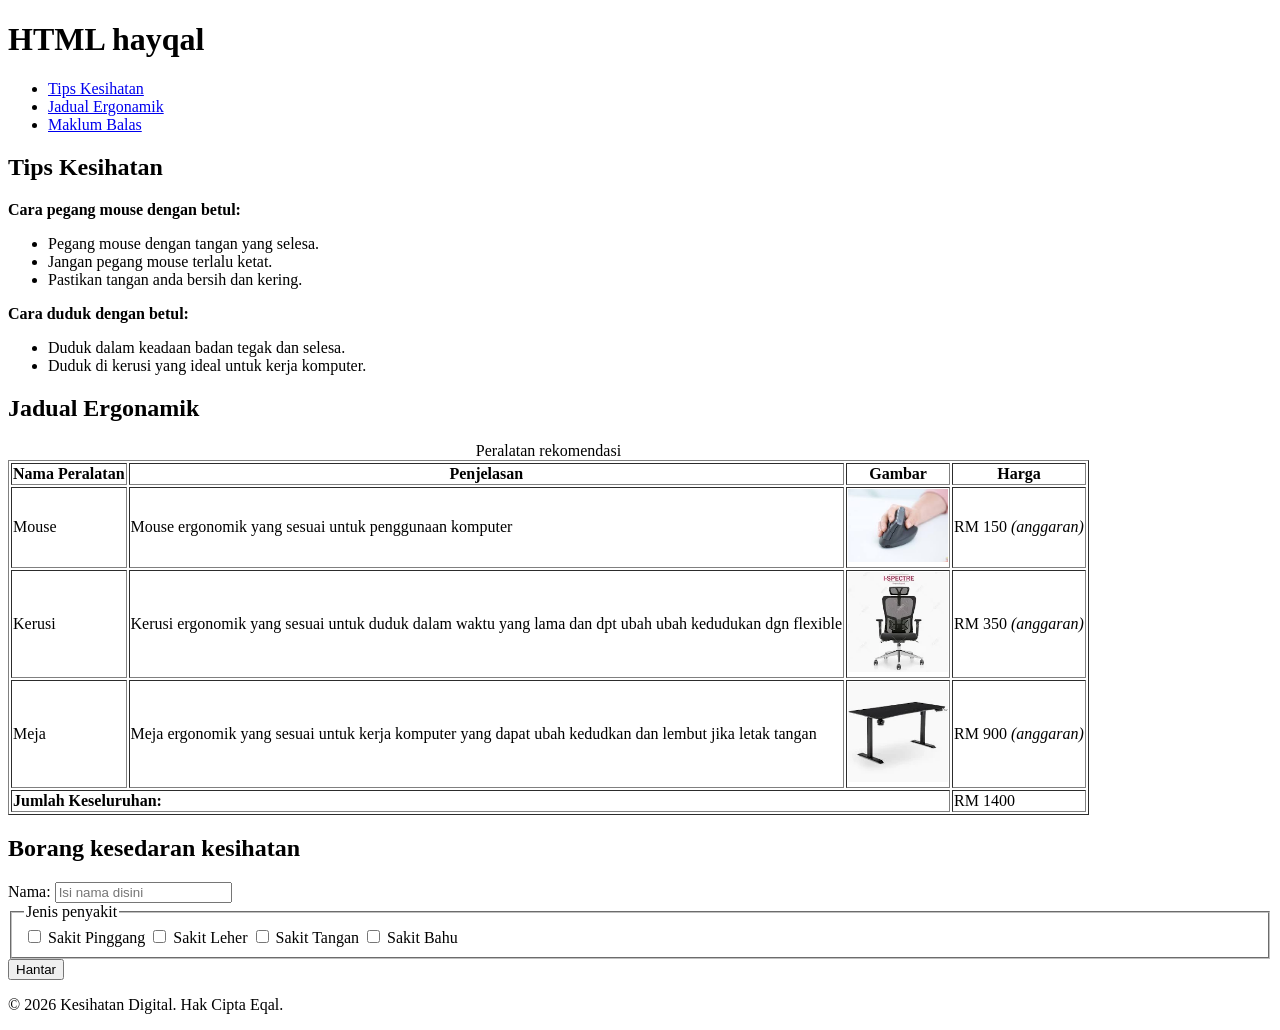
==== HTMl-eqal/index.html @ 88de1a01 "Add files via upload" ====
<!DOCTYPE html>
<html lang="en">

<head>
    <meta charset="UTF-8">
    <meta name="viewport" content="width=device-width, initial-scale=1.0">
    <title>Document</title>
</head>

<body>
    <header>
        <h1>HTML hayqal</h1>
        <nav>
            <ul>
                <li><a href="#tips-kesihatan">Tips Kesihatan</a></li>
                <li><a href="#jadual-ergonamik">Jadual Ergonamik</a></li>
                <li><a href="#maklum-balas">Maklum Balas</a></li>
            </ul>
        </nav>
    </header>

    <main>
        <section id="tips-kesihatan">
            <h2>Tips Kesihatan</h2>
            <p><strong>Cara pegang mouse dengan betul:</strong></p>
            <ul>
                <li>Pegang mouse dengan tangan yang selesa.</li>
                <li>Jangan pegang mouse terlalu ketat.</li>
                <li>Pastikan tangan anda bersih dan kering.</li>
            </ul>
            <p><strong>Cara duduk dengan betul:</strong></p>
            <ul>
                <li>Duduk dalam keadaan badan tegak dan selesa.</li>
                <li>Duduk di kerusi yang ideal untuk kerja komputer.</li>
            </ul>
        </section>

        <section id="jadual-ergonamik">
            <h2>Jadual Ergonamik</h2>
            <table border="1">
                <caption>Peralatan rekomendasi</caption>
                <tr>
                    <th>Nama Peralatan</th>
                    <th>Penjelasan</th>
                    <th>Gambar</th>
                    <th>Harga</th>
                </tr>

                <tr>
                    <td>Mouse</td>
                    <td>Mouse ergonomik yang sesuai untuk penggunaan komputer</td>
                    <td><img src="image/mouse-ergonomik.jpg" alt="Mouse Ergonomik yang bagus" width="100"></td>
                    <td>RM 150 <em>(anggaran)</em></td>
                </tr>

                <tr>
                    <td>Kerusi</td>
                    <td>Kerusi ergonomik yang sesuai untuk duduk dalam waktu yang lama dan dpt ubah ubah kedudukan dgn
                        flexible</td>
                    <td><img src="image/kerusi-ergonomik.jpg" alt="Kerusi ergonomik yang amat selesa" width="100"></td>
                    <td>RM 350 <em>(anggaran)</em></td>
                </tr>

                <tr>
                    <td>Meja</td>
                    <td>Meja ergonomik yang sesuai untuk kerja komputer yang dapat ubah kedudkan dan lembut jika letak
                        tangan</td>
                    <td><img src="image/meja-ergonomik.jpg"
                            alt="Meja ergonomik yang selesa dapat ubah ubah tinggi rendah" width="100"></td>
                    <td>RM 900 <em>(anggaran)</em></td>
                </tr>
                <tfoot>
                    <tr>
                        <td colspan="3"><strong>Jumlah Keseluruhan:</strong></td>
                        <td>RM 1400</td>
                    </tr>
                </tfoot>
            </table>
        </section>

        <form>
            <section id="maklum-balas">
                <h2>Borang kesedaran kesihatan</h2>
                <label for="nama-sendiri">Nama: </label>
                <input type="text" id="nama-sendiri" name="nama-sendiri" placeholder="Isi nama disini" required>

                <fieldset>
                    <legend>Jenis penyakit</legend>
                    <input type="checkbox" id="sakit-pinggang" name="jenis-penyakit" value="sakit-pinggang">
                    <label for="sakit-pinggang">Sakit Pinggang</label>
                    <input type="checkbox" id="sakit-leher" name="jenis-penyakit" value="sakit-leher">
                    <label for="sakit-leher">Sakit Leher</label>
                    <input type="checkbox" id="sakit-tangan" name="jenis-penyakit" value="sakit-tangan">
                    <label for="sakit-tangan">Sakit Tangan</label>
                    <input type="checkbox" id="sakit-bahu" name="jenis-penyakit" value="sakit-bahu">
                    <label for="sakit-bahu">Sakit Bahu</label>
                </fieldset>
            </section>
            <button type="submit" value="Hantar">Hantar</button>
        </form>
        <footer>
            <p>&copy; 2026 Kesihatan Digital. Hak Cipta Eqal.</p>
        </footer>
    </main>
</body>

</html>
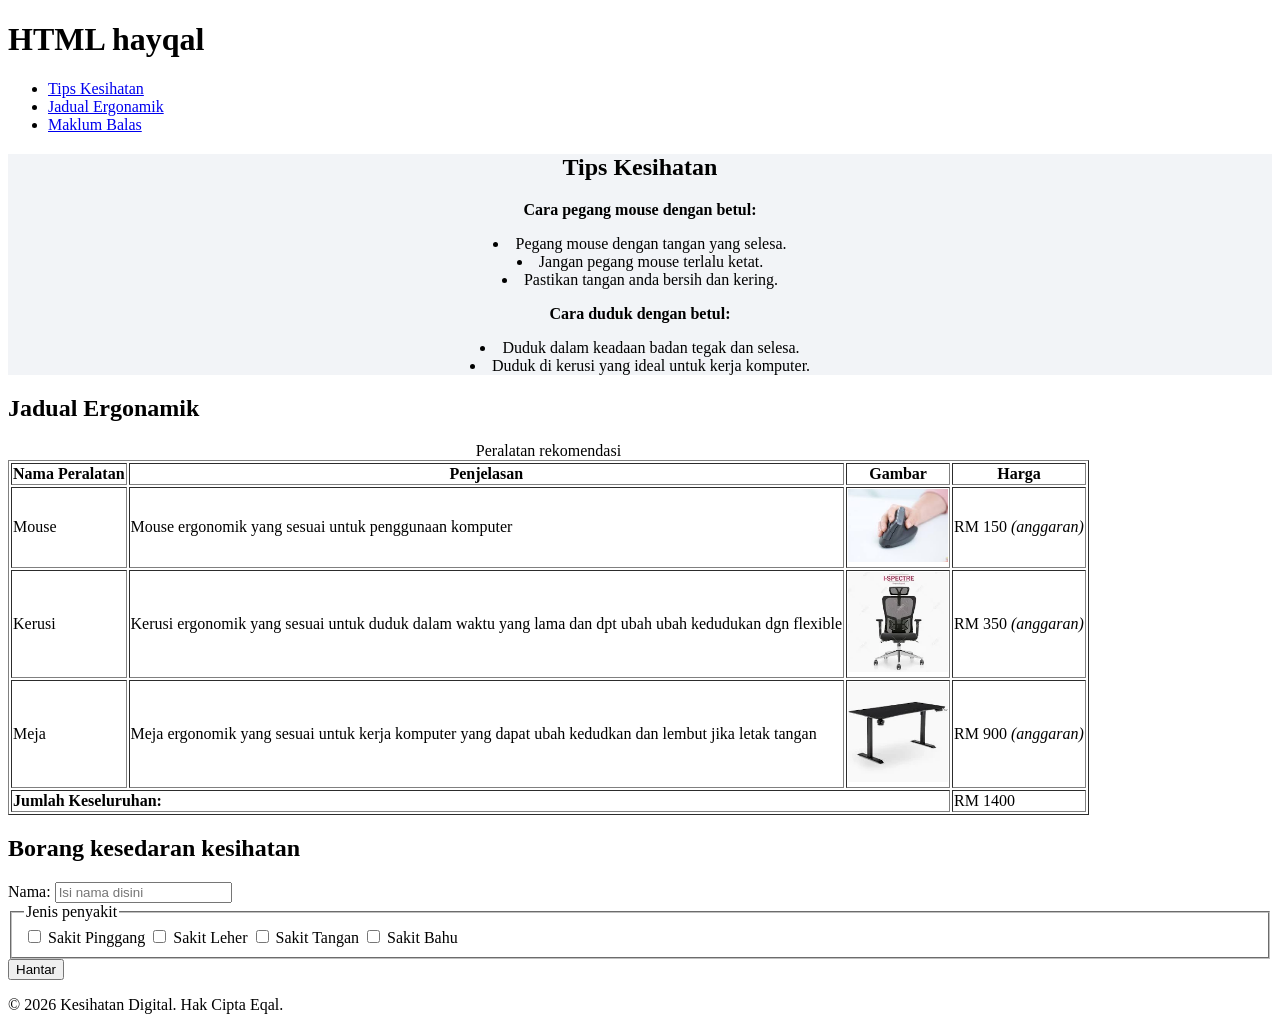
==== commit 05ec24ae: "tambah style css" ====
--- a/HTMl-eqal/index.html
+++ b/HTMl-eqal/index.html
@@ -1,107 +1,108 @@
-<!DOCTYPE html>
-<html lang="en">
-
-<head>
-    <meta charset="UTF-8">
-    <meta name="viewport" content="width=device-width, initial-scale=1.0">
-    <title>Document</title>
-</head>
-
-<body>
-    <header>
-        <h1>HTML hayqal</h1>
-        <nav>
-            <ul>
-                <li><a href="#tips-kesihatan">Tips Kesihatan</a></li>
-                <li><a href="#jadual-ergonamik">Jadual Ergonamik</a></li>
-                <li><a href="#maklum-balas">Maklum Balas</a></li>
-            </ul>
-        </nav>
-    </header>
-
-    <main>
-        <section id="tips-kesihatan">
-            <h2>Tips Kesihatan</h2>
-            <p><strong>Cara pegang mouse dengan betul:</strong></p>
-            <ul>
-                <li>Pegang mouse dengan tangan yang selesa.</li>
-                <li>Jangan pegang mouse terlalu ketat.</li>
-                <li>Pastikan tangan anda bersih dan kering.</li>
-            </ul>
-            <p><strong>Cara duduk dengan betul:</strong></p>
-            <ul>
-                <li>Duduk dalam keadaan badan tegak dan selesa.</li>
-                <li>Duduk di kerusi yang ideal untuk kerja komputer.</li>
-            </ul>
-        </section>
-
-        <section id="jadual-ergonamik">
-            <h2>Jadual Ergonamik</h2>
-            <table border="1">
-                <caption>Peralatan rekomendasi</caption>
-                <tr>
-                    <th>Nama Peralatan</th>
-                    <th>Penjelasan</th>
-                    <th>Gambar</th>
-                    <th>Harga</th>
-                </tr>
-
-                <tr>
-                    <td>Mouse</td>
-                    <td>Mouse ergonomik yang sesuai untuk penggunaan komputer</td>
-                    <td><img src="image/mouse-ergonomik.jpg" alt="Mouse Ergonomik yang bagus" width="100"></td>
-                    <td>RM 150 <em>(anggaran)</em></td>
-                </tr>
-
-                <tr>
-                    <td>Kerusi</td>
-                    <td>Kerusi ergonomik yang sesuai untuk duduk dalam waktu yang lama dan dpt ubah ubah kedudukan dgn
-                        flexible</td>
-                    <td><img src="image/kerusi-ergonomik.jpg" alt="Kerusi ergonomik yang amat selesa" width="100"></td>
-                    <td>RM 350 <em>(anggaran)</em></td>
-                </tr>
-
-                <tr>
-                    <td>Meja</td>
-                    <td>Meja ergonomik yang sesuai untuk kerja komputer yang dapat ubah kedudkan dan lembut jika letak
-                        tangan</td>
-                    <td><img src="image/meja-ergonomik.jpg"
-                            alt="Meja ergonomik yang selesa dapat ubah ubah tinggi rendah" width="100"></td>
-                    <td>RM 900 <em>(anggaran)</em></td>
-                </tr>
-                <tfoot>
-                    <tr>
-                        <td colspan="3"><strong>Jumlah Keseluruhan:</strong></td>
-                        <td>RM 1400</td>
-                    </tr>
-                </tfoot>
-            </table>
-        </section>
-
-        <form>
-            <section id="maklum-balas">
-                <h2>Borang kesedaran kesihatan</h2>
-                <label for="nama-sendiri">Nama: </label>
-                <input type="text" id="nama-sendiri" name="nama-sendiri" placeholder="Isi nama disini" required>
-
-                <fieldset>
-                    <legend>Jenis penyakit</legend>
-                    <input type="checkbox" id="sakit-pinggang" name="jenis-penyakit" value="sakit-pinggang">
-                    <label for="sakit-pinggang">Sakit Pinggang</label>
-                    <input type="checkbox" id="sakit-leher" name="jenis-penyakit" value="sakit-leher">
-                    <label for="sakit-leher">Sakit Leher</label>
-                    <input type="checkbox" id="sakit-tangan" name="jenis-penyakit" value="sakit-tangan">
-                    <label for="sakit-tangan">Sakit Tangan</label>
-                    <input type="checkbox" id="sakit-bahu" name="jenis-penyakit" value="sakit-bahu">
-                    <label for="sakit-bahu">Sakit Bahu</label>
-                </fieldset>
-            </section>
-            <button type="submit" value="Hantar">Hantar</button>
-        </form>
-        <footer>
-            <p>&copy; 2026 Kesihatan Digital. Hak Cipta Eqal.</p>
-        </footer>
-    </main>
-</body>
-
+<!DOCTYPE html>
+<html lang="en">
+
+<head>
+    <meta charset="UTF-8">
+    <meta name="viewport" content="width=device-width, initial-scale=1.0">
+    <title>Document</title>
+    <link rel="stylesheet" href="style.css">
+</head>
+
+<body>
+    <header>
+        <h1>HTML hayqal</h1>
+        <nav>
+            <ul>
+                <li><a href="#tips-kesihatan">Tips Kesihatan</a></li>
+                <li><a href="#jadual-ergonamik">Jadual Ergonamik</a></li>
+                <li><a href="#maklum-balas">Maklum Balas</a></li>
+            </ul>
+        </nav>
+    </header>
+
+    <main>
+        <section id="tips-kesihatan">
+            <h2>Tips Kesihatan</h2>
+            <p><strong>Cara pegang mouse dengan betul:</strong></p>
+            <ul>
+                <li>Pegang mouse dengan tangan yang selesa.</li>
+                <li>Jangan pegang mouse terlalu ketat.</li>
+                <li>Pastikan tangan anda bersih dan kering.</li>
+            </ul>
+            <p><strong>Cara duduk dengan betul:</strong></p>
+            <ul>
+                <li>Duduk dalam keadaan badan tegak dan selesa.</li>
+                <li>Duduk di kerusi yang ideal untuk kerja komputer.</li>
+            </ul>
+        </section>
+
+        <section id="jadual-ergonamik">
+            <h2>Jadual Ergonamik</h2>
+            <table border="1">
+                <caption>Peralatan rekomendasi</caption>
+                <tr>
+                    <th>Nama Peralatan</th>
+                    <th>Penjelasan</th>
+                    <th>Gambar</th>
+                    <th>Harga</th>
+                </tr>
+
+                <tr>
+                    <td>Mouse</td>
+                    <td>Mouse ergonomik yang sesuai untuk penggunaan komputer</td>
+                    <td><img src="image/mouse-ergonomik.jpg" alt="Mouse Ergonomik yang bagus" width="100"></td>
+                    <td>RM 150 <em>(anggaran)</em></td>
+                </tr>
+
+                <tr>
+                    <td>Kerusi</td>
+                    <td>Kerusi ergonomik yang sesuai untuk duduk dalam waktu yang lama dan dpt ubah ubah kedudukan dgn
+                        flexible</td>
+                    <td><img src="image/kerusi-ergonomik.jpg" alt="Kerusi ergonomik yang amat selesa" width="100"></td>
+                    <td>RM 350 <em>(anggaran)</em></td>
+                </tr>
+
+                <tr>
+                    <td>Meja</td>
+                    <td>Meja ergonomik yang sesuai untuk kerja komputer yang dapat ubah kedudkan dan lembut jika letak
+                        tangan</td>
+                    <td><img src="image/meja-ergonomik.jpg"
+                            alt="Meja ergonomik yang selesa dapat ubah ubah tinggi rendah" width="100"></td>
+                    <td>RM 900 <em>(anggaran)</em></td>
+                </tr>
+                <tfoot>
+                    <tr>
+                        <td colspan="3"><strong>Jumlah Keseluruhan:</strong></td>
+                        <td>RM 1400</td>
+                    </tr>
+                </tfoot>
+            </table>
+        </section>
+
+        <form>
+            <section id="maklum-balas">
+                <h2>Borang kesedaran kesihatan</h2>
+                <label for="nama-sendiri">Nama: </label>
+                <input type="text" id="nama-sendiri" name="nama-sendiri" placeholder="Isi nama disini" required>
+
+                <fieldset>
+                    <legend>Jenis penyakit</legend>
+                    <input type="checkbox" id="sakit-pinggang" name="jenis-penyakit" value="sakit-pinggang">
+                    <label for="sakit-pinggang">Sakit Pinggang</label>
+                    <input type="checkbox" id="sakit-leher" name="jenis-penyakit" value="sakit-leher">
+                    <label for="sakit-leher">Sakit Leher</label>
+                    <input type="checkbox" id="sakit-tangan" name="jenis-penyakit" value="sakit-tangan">
+                    <label for="sakit-tangan">Sakit Tangan</label>
+                    <input type="checkbox" id="sakit-bahu" name="jenis-penyakit" value="sakit-bahu">
+                    <label for="sakit-bahu">Sakit Bahu</label>
+                </fieldset>
+            </section>
+            <button type="submit" value="Hantar">Hantar</button>
+        </form>
+        <footer>
+            <p>&copy; 2026 Kesihatan Digital. Hak Cipta Eqal.</p>
+        </footer>
+    </main>
+</body>
+
 </html>
--- a/HTMl-eqal/style.css
+++ b/HTMl-eqal/style.css
@@ -0,0 +1,10 @@
+#tips-kesihatan {
+    background-color: hsl(216, 24%, 96%);
+    text-align: center;
+}
+
+#tips-kesihatan ul {
+    list-style-position: inside;
+    text-align: center;
+    padding: 0;
+}
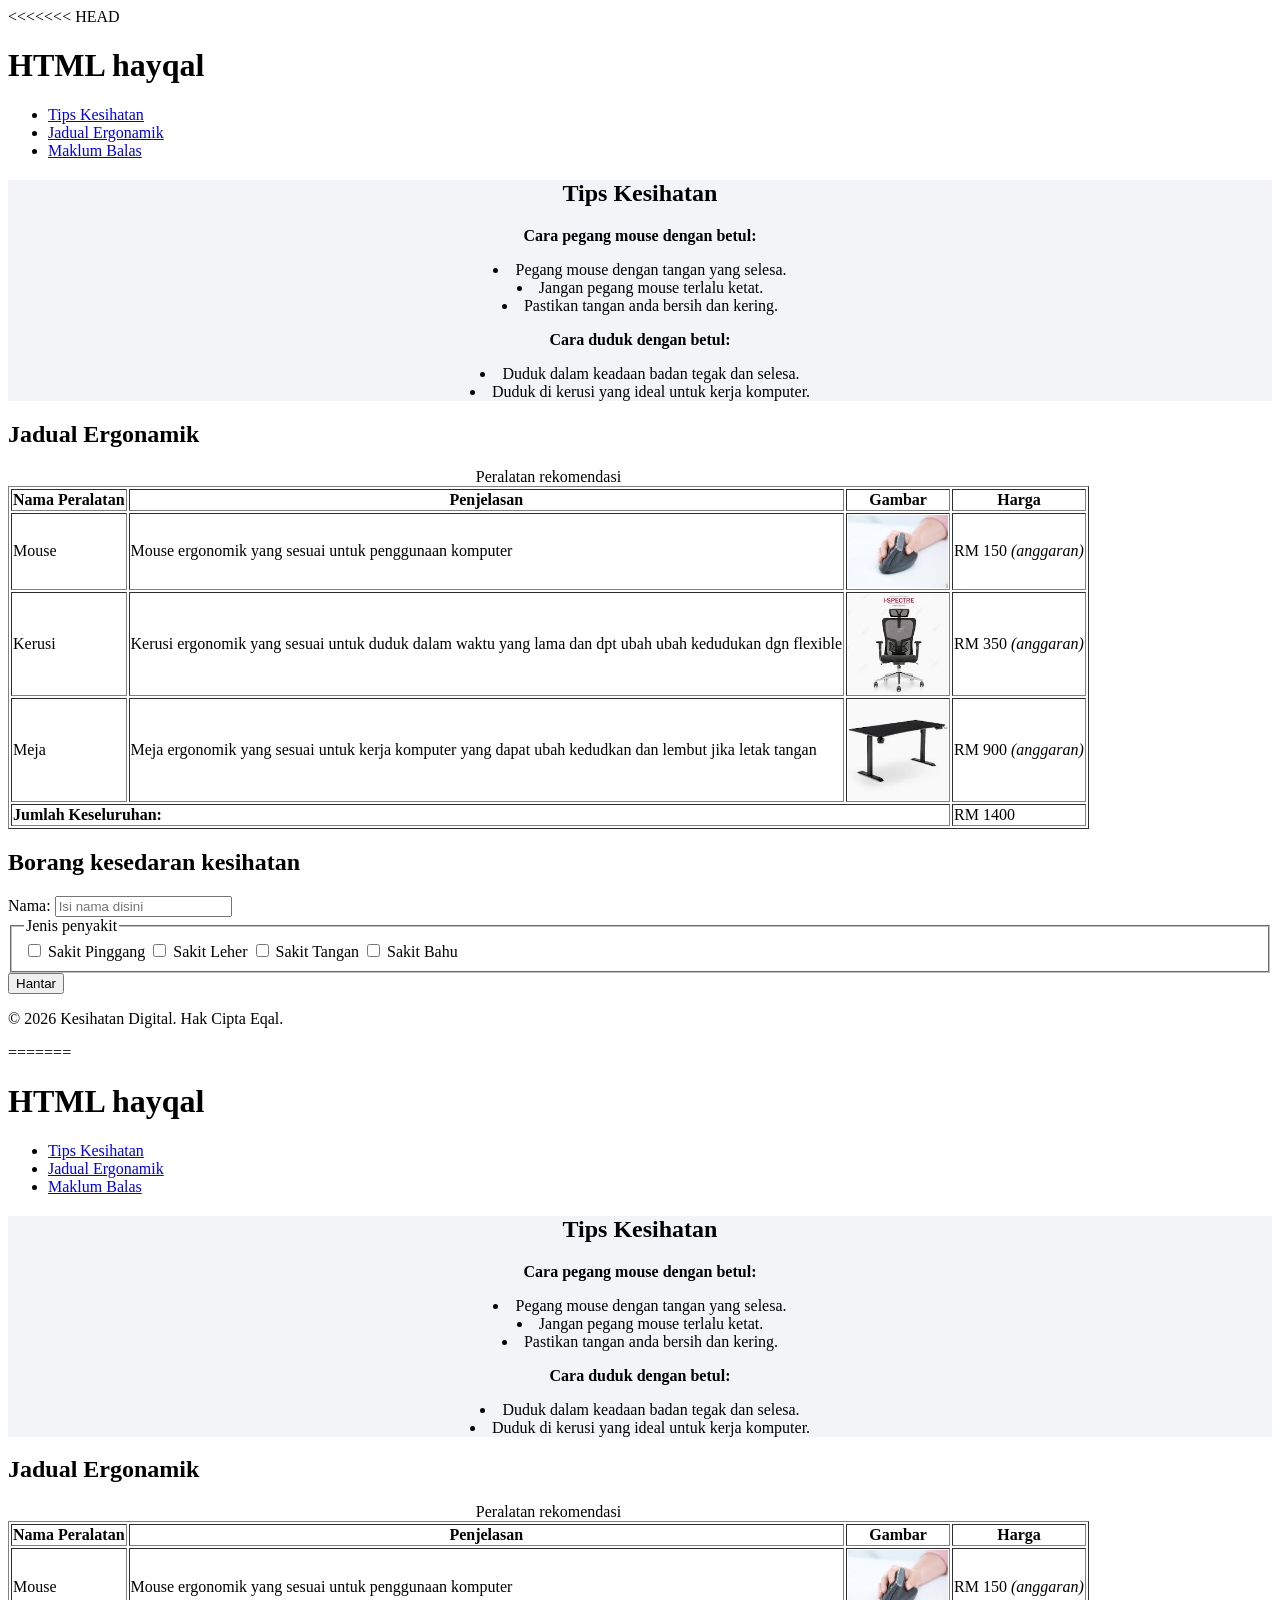
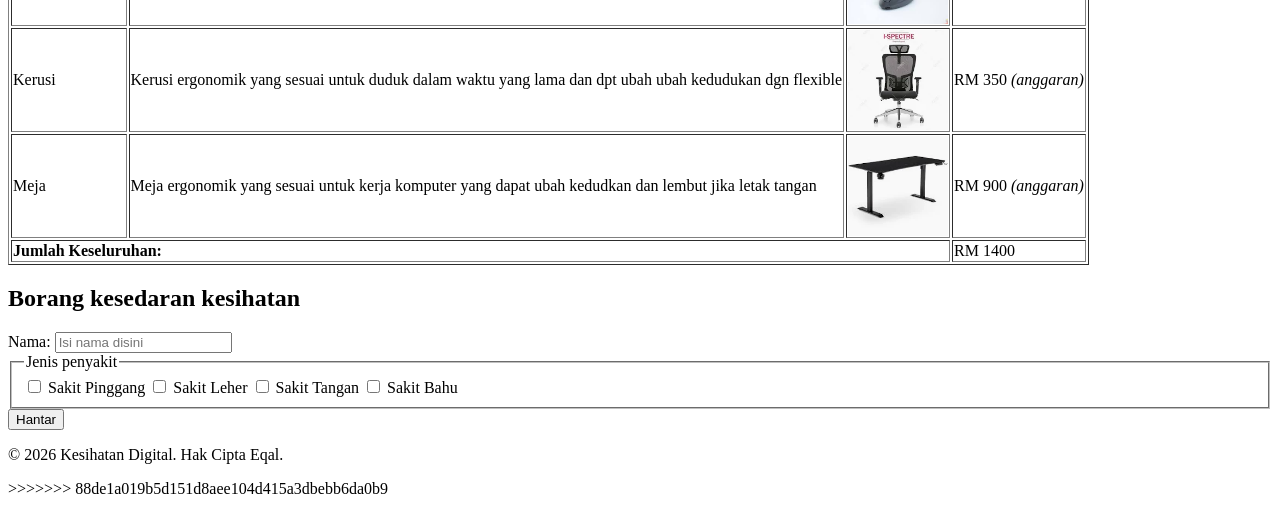
==== commit 7959970d: "tambah style css" ====
--- a/HTMl-eqal/index.html
+++ b/HTMl-eqal/index.html
@@ -1,3 +1,4 @@
+<<<<<<< HEAD
 <!DOCTYPE html>
 <html lang="en">
 
@@ -105,4 +106,112 @@
     </main>
 </body>
 
+=======
+<!DOCTYPE html>
+<html lang="en">
+
+<head>
+    <meta charset="UTF-8">
+    <meta name="viewport" content="width=device-width, initial-scale=1.0">
+    <title>Document</title>
+</head>
+
+<body>
+    <header>
+        <h1>HTML hayqal</h1>
+        <nav>
+            <ul>
+                <li><a href="#tips-kesihatan">Tips Kesihatan</a></li>
+                <li><a href="#jadual-ergonamik">Jadual Ergonamik</a></li>
+                <li><a href="#maklum-balas">Maklum Balas</a></li>
+            </ul>
+        </nav>
+    </header>
+
+    <main>
+        <section id="tips-kesihatan">
+            <h2>Tips Kesihatan</h2>
+            <p><strong>Cara pegang mouse dengan betul:</strong></p>
+            <ul>
+                <li>Pegang mouse dengan tangan yang selesa.</li>
+                <li>Jangan pegang mouse terlalu ketat.</li>
+                <li>Pastikan tangan anda bersih dan kering.</li>
+            </ul>
+            <p><strong>Cara duduk dengan betul:</strong></p>
+            <ul>
+                <li>Duduk dalam keadaan badan tegak dan selesa.</li>
+                <li>Duduk di kerusi yang ideal untuk kerja komputer.</li>
+            </ul>
+        </section>
+
+        <section id="jadual-ergonamik">
+            <h2>Jadual Ergonamik</h2>
+            <table border="1">
+                <caption>Peralatan rekomendasi</caption>
+                <tr>
+                    <th>Nama Peralatan</th>
+                    <th>Penjelasan</th>
+                    <th>Gambar</th>
+                    <th>Harga</th>
+                </tr>
+
+                <tr>
+                    <td>Mouse</td>
+                    <td>Mouse ergonomik yang sesuai untuk penggunaan komputer</td>
+                    <td><img src="image/mouse-ergonomik.jpg" alt="Mouse Ergonomik yang bagus" width="100"></td>
+                    <td>RM 150 <em>(anggaran)</em></td>
+                </tr>
+
+                <tr>
+                    <td>Kerusi</td>
+                    <td>Kerusi ergonomik yang sesuai untuk duduk dalam waktu yang lama dan dpt ubah ubah kedudukan dgn
+                        flexible</td>
+                    <td><img src="image/kerusi-ergonomik.jpg" alt="Kerusi ergonomik yang amat selesa" width="100"></td>
+                    <td>RM 350 <em>(anggaran)</em></td>
+                </tr>
+
+                <tr>
+                    <td>Meja</td>
+                    <td>Meja ergonomik yang sesuai untuk kerja komputer yang dapat ubah kedudkan dan lembut jika letak
+                        tangan</td>
+                    <td><img src="image/meja-ergonomik.jpg"
+                            alt="Meja ergonomik yang selesa dapat ubah ubah tinggi rendah" width="100"></td>
+                    <td>RM 900 <em>(anggaran)</em></td>
+                </tr>
+                <tfoot>
+                    <tr>
+                        <td colspan="3"><strong>Jumlah Keseluruhan:</strong></td>
+                        <td>RM 1400</td>
+                    </tr>
+                </tfoot>
+            </table>
+        </section>
+
+        <form>
+            <section id="maklum-balas">
+                <h2>Borang kesedaran kesihatan</h2>
+                <label for="nama-sendiri">Nama: </label>
+                <input type="text" id="nama-sendiri" name="nama-sendiri" placeholder="Isi nama disini" required>
+
+                <fieldset>
+                    <legend>Jenis penyakit</legend>
+                    <input type="checkbox" id="sakit-pinggang" name="jenis-penyakit" value="sakit-pinggang">
+                    <label for="sakit-pinggang">Sakit Pinggang</label>
+                    <input type="checkbox" id="sakit-leher" name="jenis-penyakit" value="sakit-leher">
+                    <label for="sakit-leher">Sakit Leher</label>
+                    <input type="checkbox" id="sakit-tangan" name="jenis-penyakit" value="sakit-tangan">
+                    <label for="sakit-tangan">Sakit Tangan</label>
+                    <input type="checkbox" id="sakit-bahu" name="jenis-penyakit" value="sakit-bahu">
+                    <label for="sakit-bahu">Sakit Bahu</label>
+                </fieldset>
+            </section>
+            <button type="submit" value="Hantar">Hantar</button>
+        </form>
+        <footer>
+            <p>&copy; 2026 Kesihatan Digital. Hak Cipta Eqal.</p>
+        </footer>
+    </main>
+</body>
+
+>>>>>>> 88de1a019b5d151d8aee104d415a3dbebb6da0b9
 </html>
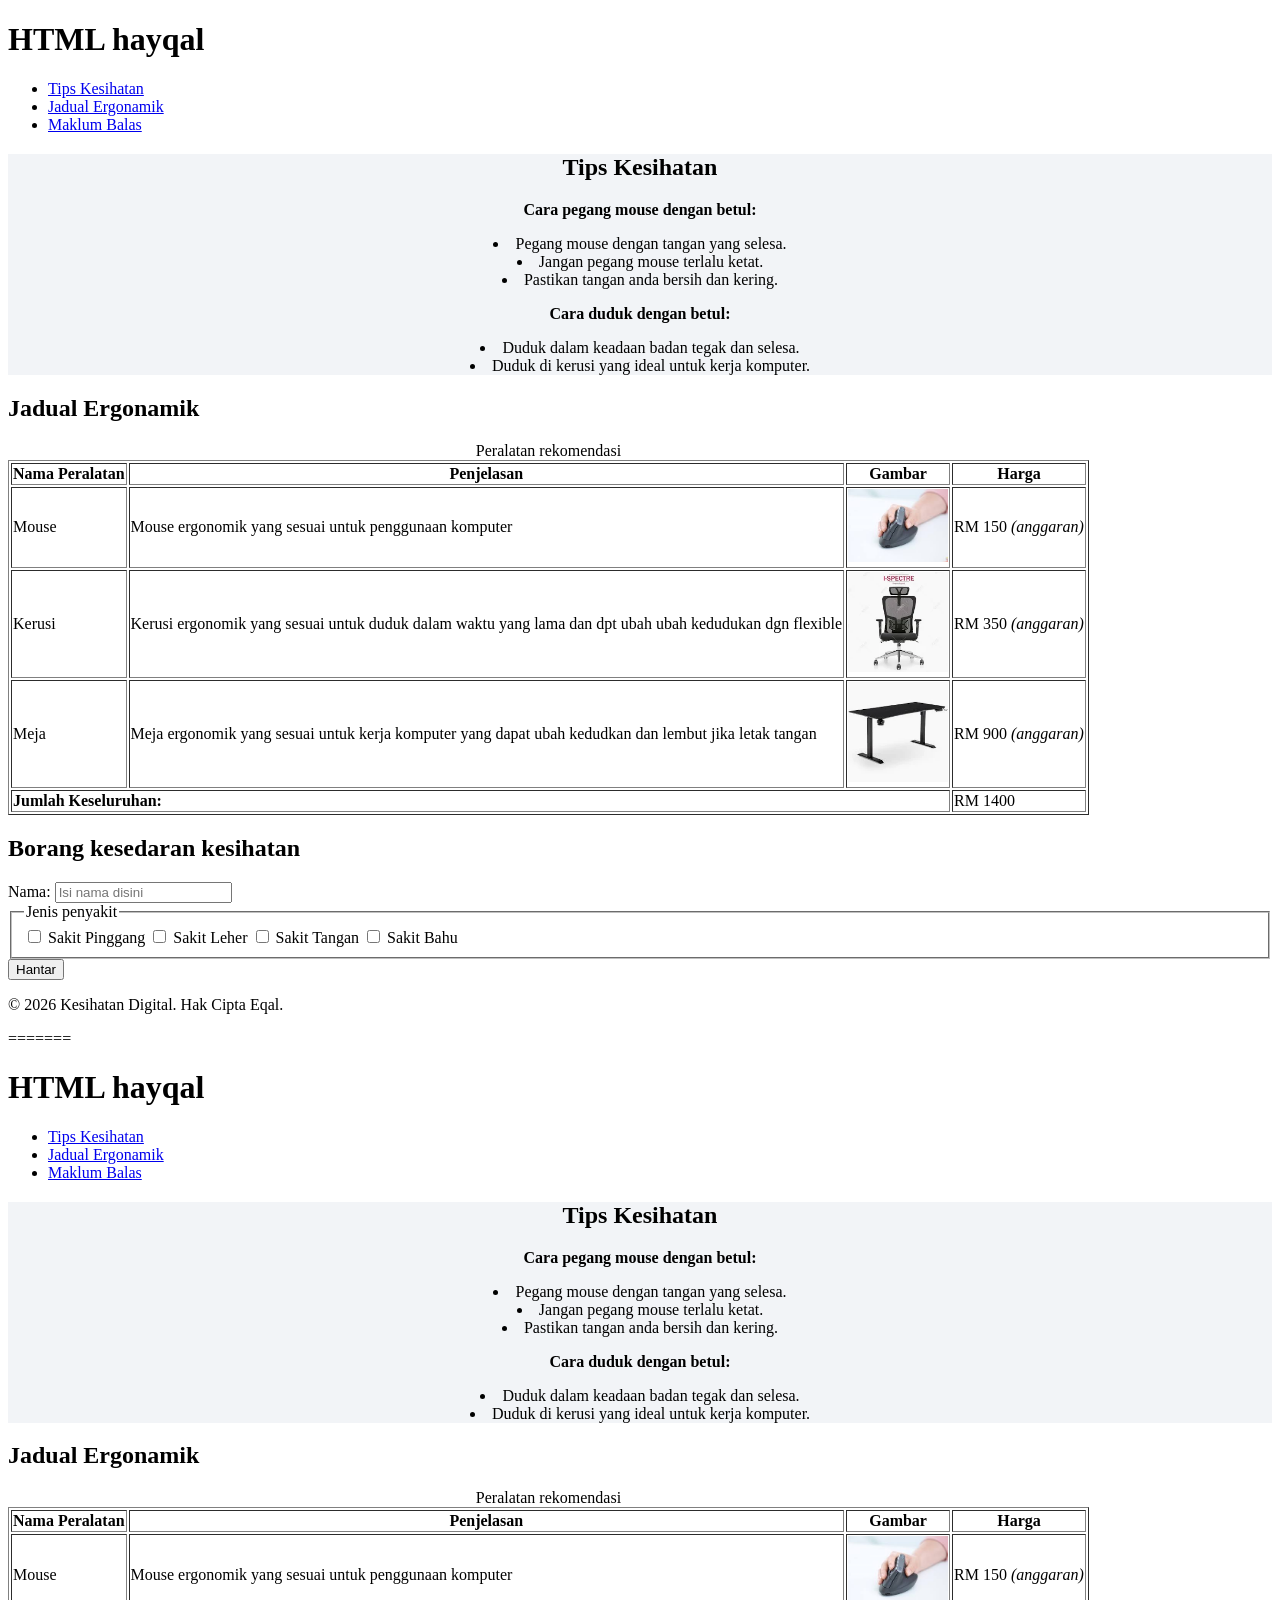
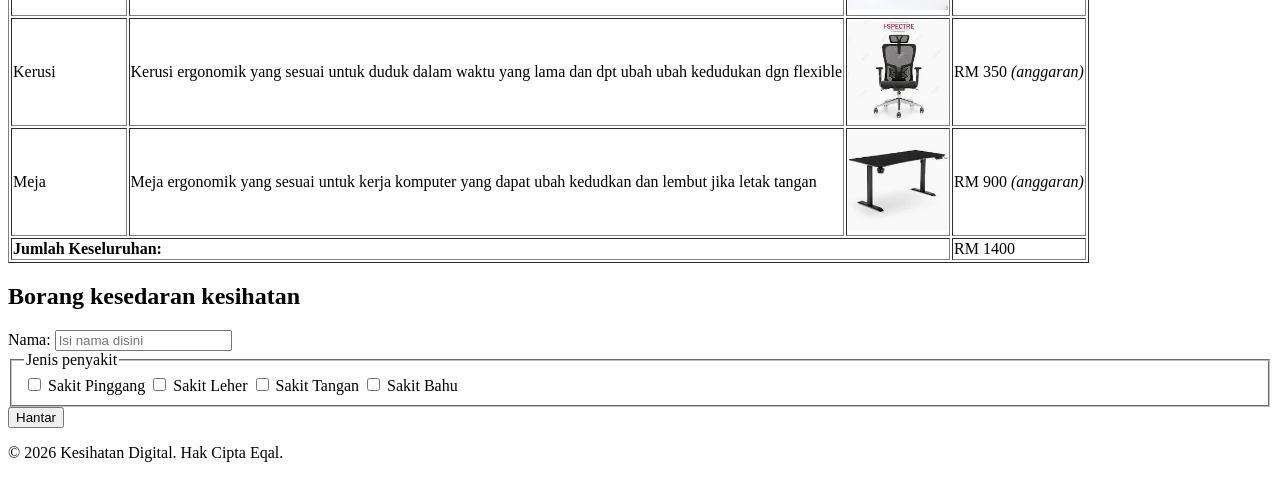
==== commit abe7c446: "Fix merge conflict in index.html Remove merge conflict markers from index.html" ====
--- a/HTMl-eqal/index.html
+++ b/HTMl-eqal/index.html
@@ -1,4 +1,3 @@
-<<<<<<< HEAD
 <!DOCTYPE html>
 <html lang="en">
 
@@ -212,6 +211,4 @@
         </footer>
     </main>
 </body>
-
->>>>>>> 88de1a019b5d151d8aee104d415a3dbebb6da0b9
-</html>+</html>
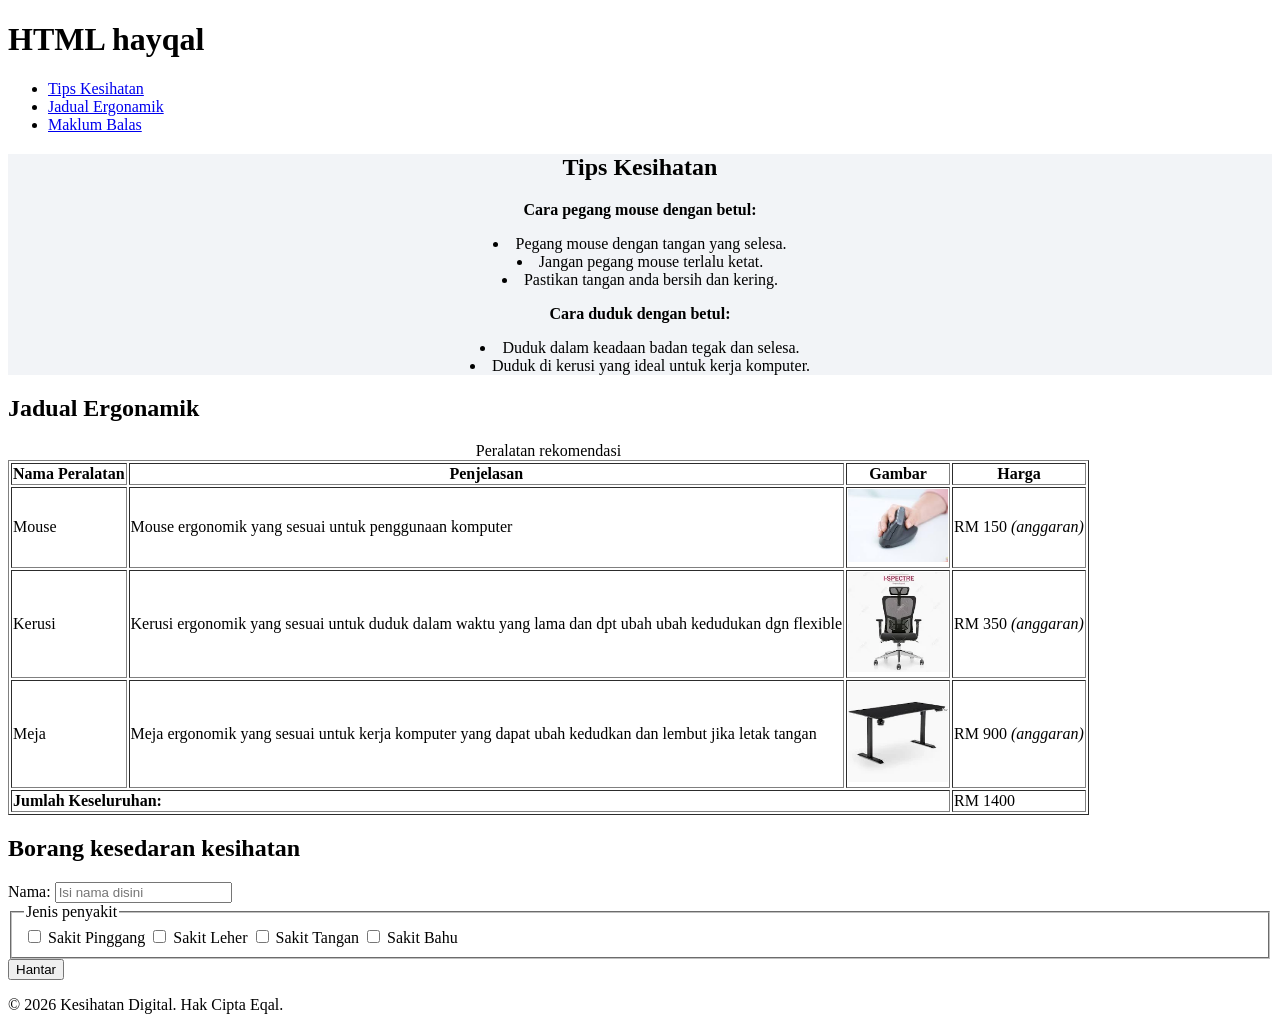
==== commit 3dbcefe5: "Delete HTML structure from index.html Removed the entire HTML structure from the file." ====
--- a/HTMl-eqal/index.html
+++ b/HTMl-eqal/index.html
@@ -104,111 +104,4 @@
         </footer>
     </main>
 </body>
-
-=======
-<!DOCTYPE html>
-<html lang="en">
-
-<head>
-    <meta charset="UTF-8">
-    <meta name="viewport" content="width=device-width, initial-scale=1.0">
-    <title>Document</title>
-</head>
-
-<body>
-    <header>
-        <h1>HTML hayqal</h1>
-        <nav>
-            <ul>
-                <li><a href="#tips-kesihatan">Tips Kesihatan</a></li>
-                <li><a href="#jadual-ergonamik">Jadual Ergonamik</a></li>
-                <li><a href="#maklum-balas">Maklum Balas</a></li>
-            </ul>
-        </nav>
-    </header>
-
-    <main>
-        <section id="tips-kesihatan">
-            <h2>Tips Kesihatan</h2>
-            <p><strong>Cara pegang mouse dengan betul:</strong></p>
-            <ul>
-                <li>Pegang mouse dengan tangan yang selesa.</li>
-                <li>Jangan pegang mouse terlalu ketat.</li>
-                <li>Pastikan tangan anda bersih dan kering.</li>
-            </ul>
-            <p><strong>Cara duduk dengan betul:</strong></p>
-            <ul>
-                <li>Duduk dalam keadaan badan tegak dan selesa.</li>
-                <li>Duduk di kerusi yang ideal untuk kerja komputer.</li>
-            </ul>
-        </section>
-
-        <section id="jadual-ergonamik">
-            <h2>Jadual Ergonamik</h2>
-            <table border="1">
-                <caption>Peralatan rekomendasi</caption>
-                <tr>
-                    <th>Nama Peralatan</th>
-                    <th>Penjelasan</th>
-                    <th>Gambar</th>
-                    <th>Harga</th>
-                </tr>
-
-                <tr>
-                    <td>Mouse</td>
-                    <td>Mouse ergonomik yang sesuai untuk penggunaan komputer</td>
-                    <td><img src="image/mouse-ergonomik.jpg" alt="Mouse Ergonomik yang bagus" width="100"></td>
-                    <td>RM 150 <em>(anggaran)</em></td>
-                </tr>
-
-                <tr>
-                    <td>Kerusi</td>
-                    <td>Kerusi ergonomik yang sesuai untuk duduk dalam waktu yang lama dan dpt ubah ubah kedudukan dgn
-                        flexible</td>
-                    <td><img src="image/kerusi-ergonomik.jpg" alt="Kerusi ergonomik yang amat selesa" width="100"></td>
-                    <td>RM 350 <em>(anggaran)</em></td>
-                </tr>
-
-                <tr>
-                    <td>Meja</td>
-                    <td>Meja ergonomik yang sesuai untuk kerja komputer yang dapat ubah kedudkan dan lembut jika letak
-                        tangan</td>
-                    <td><img src="image/meja-ergonomik.jpg"
-                            alt="Meja ergonomik yang selesa dapat ubah ubah tinggi rendah" width="100"></td>
-                    <td>RM 900 <em>(anggaran)</em></td>
-                </tr>
-                <tfoot>
-                    <tr>
-                        <td colspan="3"><strong>Jumlah Keseluruhan:</strong></td>
-                        <td>RM 1400</td>
-                    </tr>
-                </tfoot>
-            </table>
-        </section>
-
-        <form>
-            <section id="maklum-balas">
-                <h2>Borang kesedaran kesihatan</h2>
-                <label for="nama-sendiri">Nama: </label>
-                <input type="text" id="nama-sendiri" name="nama-sendiri" placeholder="Isi nama disini" required>
-
-                <fieldset>
-                    <legend>Jenis penyakit</legend>
-                    <input type="checkbox" id="sakit-pinggang" name="jenis-penyakit" value="sakit-pinggang">
-                    <label for="sakit-pinggang">Sakit Pinggang</label>
-                    <input type="checkbox" id="sakit-leher" name="jenis-penyakit" value="sakit-leher">
-                    <label for="sakit-leher">Sakit Leher</label>
-                    <input type="checkbox" id="sakit-tangan" name="jenis-penyakit" value="sakit-tangan">
-                    <label for="sakit-tangan">Sakit Tangan</label>
-                    <input type="checkbox" id="sakit-bahu" name="jenis-penyakit" value="sakit-bahu">
-                    <label for="sakit-bahu">Sakit Bahu</label>
-                </fieldset>
-            </section>
-            <button type="submit" value="Hantar">Hantar</button>
-        </form>
-        <footer>
-            <p>&copy; 2026 Kesihatan Digital. Hak Cipta Eqal.</p>
-        </footer>
-    </main>
-</body>
 </html>
